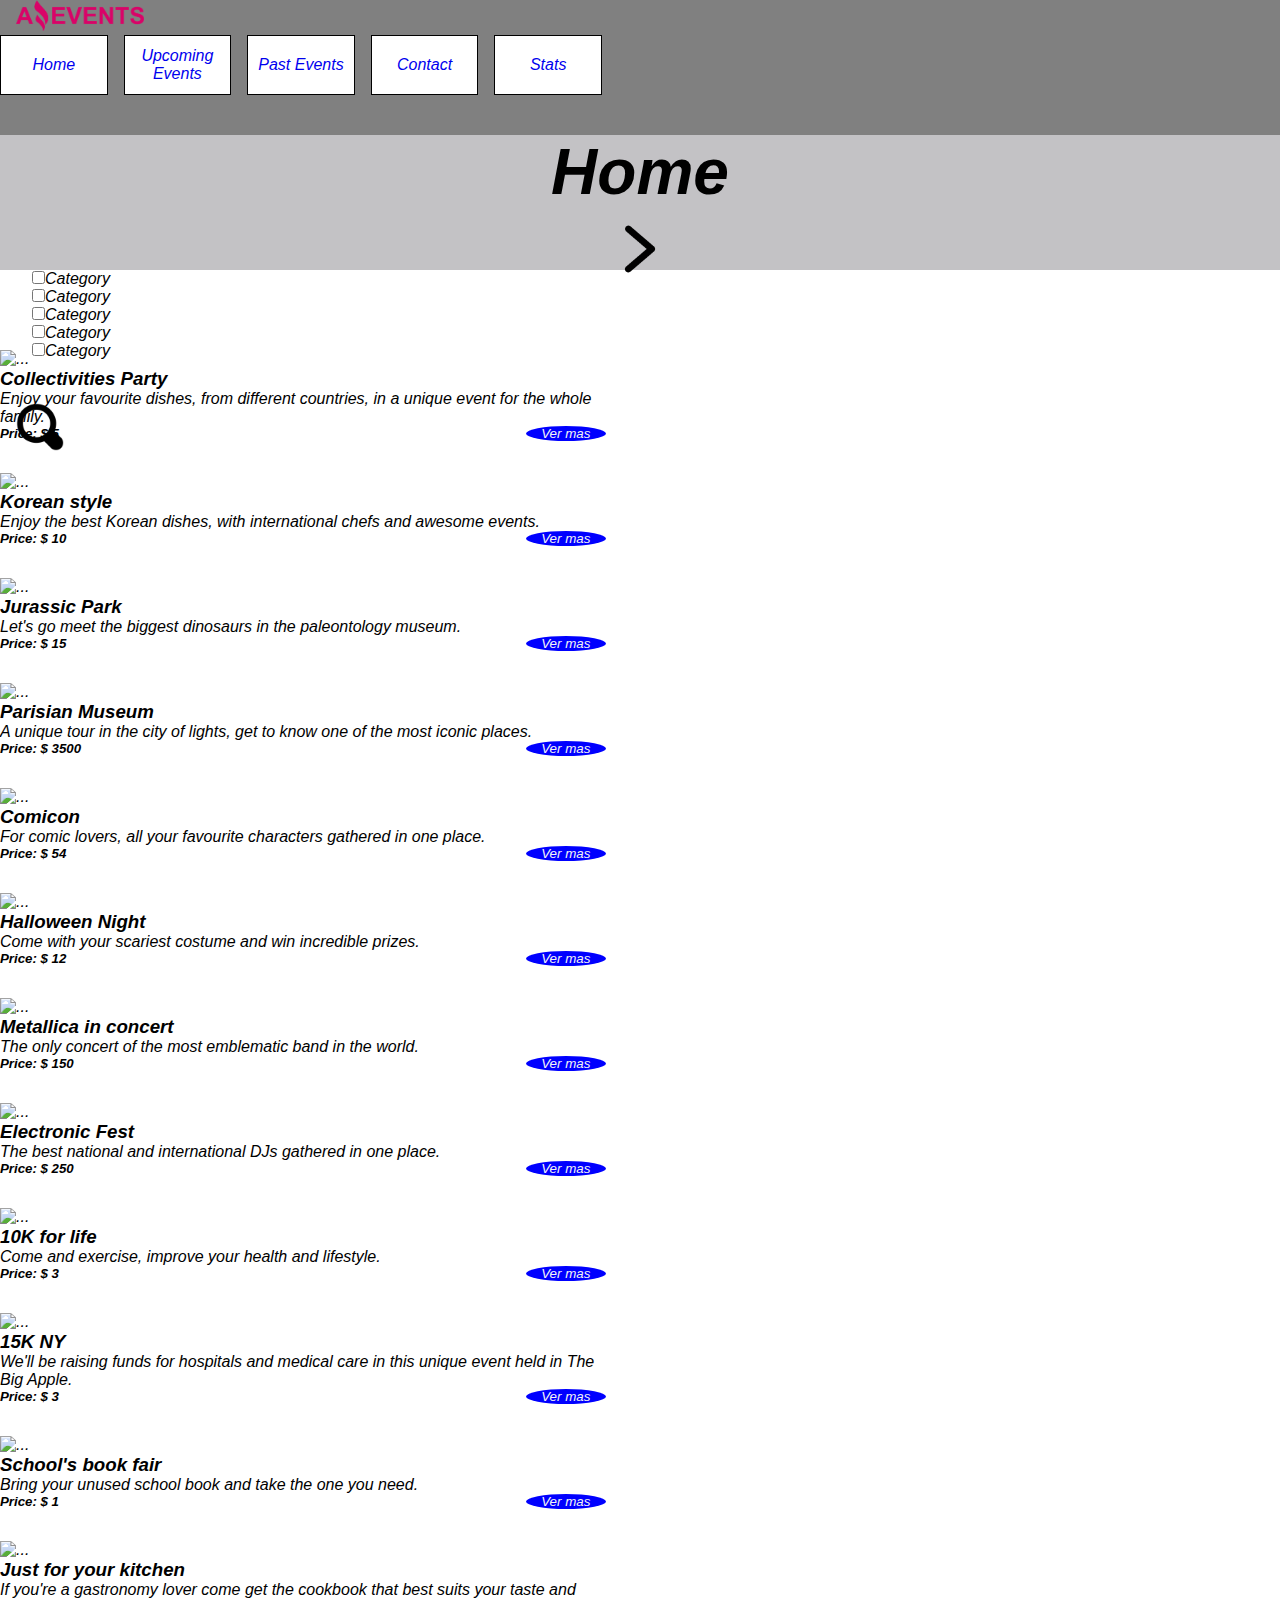
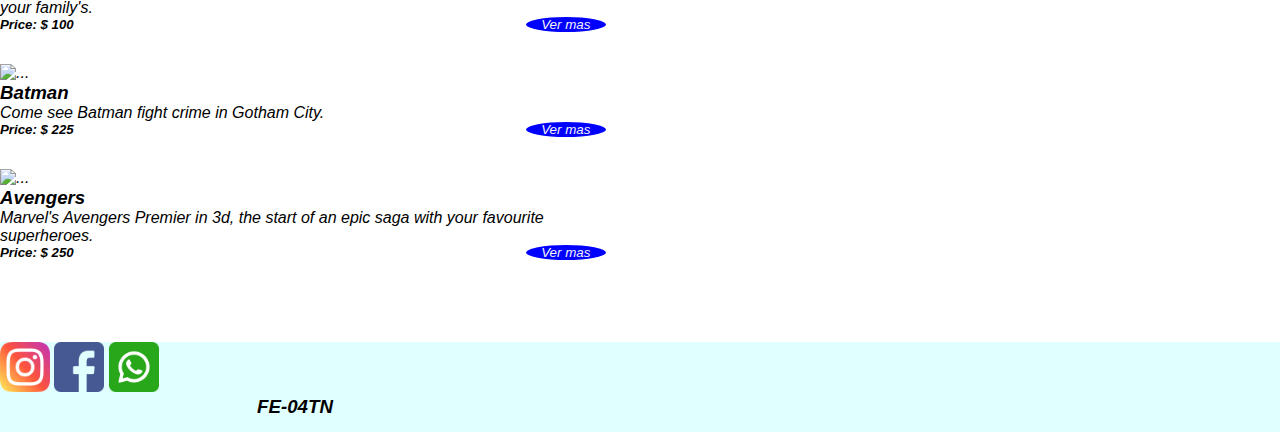
==== index.html @ 2bdbbffc "Ahora uso el data.js mediante export/import" ====
<!doctype html>
<html lang="es">
  <head>
    <meta charset="utf-8">
    <meta name="viewport" content="width=device-width, initial-scale=1">
    <title>Home</title>
    <link href="https://cdn.jsdelivr.net/npm/bootstrap@5.2.3/dist/css/bootstrap.min.css" rel="stylesheet" integrity="sha384-rbsA2VBKQhggwzxH7pPCaAqO46MgnOM80zW1RWuH61DGLwZJEdK2Kadq2F9CUG65" crossorigin="anonymous">
    <link rel="stylesheet" href="styles.css">
    <link rel="icon" href="./assets/LogoAmazingEvents.png">
  </head>
  <body>
    

    <header>

        <div id="header_container" class="container-fluid d-flex justify-content-between">


            <div id="header_left" class="d-flex justify-content-start align-items-center">
                <img id="logo_amazing_events" src="./assets/LogoAmazingEvents.png" alt="logo">
            </div>

            <div id="header_right" class="d-flex justify-content-end align-items-center">
                <ul id="header_ul_links" class="flex-row">
                    <li><a href="./index.html">Home</a>
                        </li>
                    <li><a href="./upcoming_events.html">Upcoming Events</a>
                    </li>
                    <li><a href="./past_events.html">Past Events</a>
                    </li>
                    <li><a href="./contact.html">Contact</a>
                    </li>
                    <li><a href="./stats.html">Stats</a></li>
                </ul>
            </div>



        </div>


        <div id="name_and_arrows" class="container-fluid d-flex justify-content-between align-items-center">
            
                <a class="disabled">

                    <img id="flecha_anterior_home" class="flecha_link" src="./assets/anterior.png" alt="anterior">
                </a>
                <h2>Home</h2>

                <a href="./upcoming_events.html">

                    <img class="flecha_link" src="./assets/proximo.png" alt="siguiente">
                </a>
                
          
        </div>



    </header>

    <main>
        <nav id="navbar" class="navbar navbar-expand-lg bg-light align-items-center">
            <div id="nav_container" class="container-fluid align-items-center">
             
              <div id="ul_navbar_div" class="collapse navbar-collapse align-items-center" id="navbarText">
                <ul id="ul_navbar" class="navbar-nav me-auto mb-2 mb-lg-0 ">
                    <li class="nav-item"><label><input type="checkbox"><span>Category</span></label></li>
                    <li class="nav-item"><label><input type="checkbox"><span>Category</span></label></li>
                    <li class="nav-item"><label><input type="checkbox"><span>Category</span></label></li>
                    <li class="nav-item"><label><input type="checkbox"><span>Category</span></label></li>
                    <li class="nav-item"><label><input type="checkbox"><span>Category</span></label></li>
                 
                </ul>
                
               <div id="search_and_glass"></div>
                    <form action="post">
                        <input id="navbar_input" type="search" class="form-control">
                        <label class="form-label" for="navbar_input"></label>
                    </form>
                
                
                    <img id="navbar_lupa" src="./assets/lupa.png" alt="buscar">

               
                  
                  </div>
                  
                 
                
                
              </div>
    
              
          </nav>
    
    
          <div id="cards_container" class="container-fluid">
                <div id="cards-row" class="row row-cols-1 row-cols-md-4 g-2">


                  <!-- COMENTO LAS CARDS QUE YA TENIA PARA QUE NO ESTORBEN -->
                    <!-- <div class="col">
                      <div class="card h-100">
                        <img src="./assets/Food_Fair.jpg" class="card-img-top" alt="...">
                        <div class="card-body text-center">
                          <h5 class="card-title">Titulo</h5>
                          <p class="card-text">Texto descriptivo</p>
                          <div class="card_bottom">
                            <h5>Price: $0000</h5>

                            <button onclick="window.location.href='./details.html';" class="card_bottom_button">
                                Ver mas
                            </button>
                            
                          </div>
                        </div>
                      </div>
                     -->



            
              </div> 

        </div> 

    
    </main>

  



    <footer>
        <div id="footer_container" class="container-fluid d-flex justify-content-start">

            <div id="footer_left" class="d-flex align-items-center">
                <img class="logo_redes" src="./assets/instagram.png" alt="instagram">
                <img class="logo_redes" src="./assets/facebook.png" alt="facebook">
                <img class="logo_redes" src="./assets/whatsapp.png" alt="whatsapp">
                
            </div>

            <div id="footer_right" class="d-flex align-items-center"> 
                <h3>FE-04TN </h3>
            </div>
            
        </div>
    </footer>





    <script type="module" src="./js/main.js"></script>
    <script type="module" src="./js/data.js"></script>
    <script src="https://cdn.jsdelivr.net/npm/bootstrap@5.2.3/dist/js/bootstrap.bundle.min.js" integrity="sha384-kenU1KFdBIe4zVF0s0G1M5b4hcpxyD9F7jL+jjXkk+Q2h455rYXK/7HAuoJl+0I4" crossorigin="anonymous"></script>
  </body>
</html>
---- styles.css ----
*{
	margin: 0;
	padding: 0;
	list-style: none;
	text-decoration: none;
	border: none;
	outline: none;
    font-family: Arial, Helvetica, sans-serif;
    font-style: italic;
}




/* Desktop */
@media only screen and (min-width:769px){

    /* HEADER  */

#header_container{
    background-color: rgb(128, 128, 128);
    height: 15vh;
    
}

#logo_amazing_events{
    width: 10vw;
    margin-left: 1em;
}

.flex-row{
    display: flex;
    flex-direction: row;
    gap: 1em;
}

#header_ul_links{
    right: 4em !important;
    list-style-type: none;
}

#header_ul_links li{
    display: flex;;
    font-size: 1em;
    background-color: white;
    padding: 0.3em;
    border: 1px solid black;
    align-items: center;
    justify-content: center;
    text-align: center;
    width: 6em;
    height: 3em;
    
}

#header_ul_links a{
    text-decoration: none;
}

#name_and_arrows{
    height: 15vh;
    text-align: center;

   
    
    justify-content: space-between;

    background-color: rgb(195, 194, 197) !important;
    

   
}

#name_and_arrows > h2 {
    font-size: 4em !important;
    font-weight: bold;

}

.flecha_link{
   
   width: 5em;
   height: 5em;
}

#flecha_siguiente_stats{
    display: none;
}

#flecha_anterior_home{
    display: none;
}



/* MAIN */

#stats_table{
    width: 80vw;
}

#stats_table th{
    background-color: rgb(169, 163, 163);
    font-size: 1em;
}

#stats_table td{
    height: 2em;
}

#details_main_div{
    display: flex;
    justify-content: center;
    margin: 5em 0 5em 0;
    background-color: beige;
    width: 70vw;
    margin-left: 15vw;
    border: 1px solid black;

}

#details_div{
    
    width: 80vw;
    height: 60vh;
    justify-content: center;
    
    
}

#details_img{
    width: 20em;
    height: 20em;
    margin-left: 5em;
    border: 1px solid black;
}

#details_info{
    width: 20em;
    height: 20em;
    flex-direction: column;
    margin-right: 5em;
    border: 1px solid black;
}


#nav_container{
    height: 3em;
    align-items: center;
  
}


#search_and_glass{
    display: flex;
    justify-content: space-between;
    align-items: center;
}


#ul_navbar li{
    padding: 0 2em 0 2em; /*: top right bottom left*/
}



#navbar_input{
    width: 40em;
    margin-top: 2em;
}

#cards_container{

   
    padding-top: 2em;
    width: 100%;
    display: flex;
    flex-direction: row;
    flex-wrap: wrap;
    margin-bottom: 20px;

    
   
    
}


.col{
    margin-bottom: 2em;
    
}

.card{
    width: 90%;
    
    
}

#cards_container img{
    height: 35vh;
    width: 100%;
    object-fit: cover;
}

.card_bottom{
    display: flex;
    justify-content: space-between;
}

.card_bottom_button{
    width: 6em;
    border-radius: 50%;
    background-color: blue;
    color: whitesmoke;
    
    
}

#navbar_lupa{
    width: 3em;
    padding: 0 0 0 1em;
}



section{
    margin: 0 !important;
    padding: 0 !important;
    border: 0 !important;
}


#contact_form_div{ 
    
    
    text-align: center;
    font-size: 2em;
    margin-top: 3em;
    
    justify-content: center;
    margin-bottom: 2em;
    
}

#form_column{
    display: flex;
    flex-direction: column;
    align-items: center;
}

#contact_form_name{
    width: 50%;
}

#contact_form_mail{
    width: 50%;
}

#contact_form_message{
    flex-direction: column;
}



#contact_form_message textarea {
    
    height: 15vh;
    width: 50%;
   
}

#contact_form_message_button{
    margin-top: 0.5em;
}






/* FOOTER */

#footer_container{
    background-color: lightcyan;
    height: 10vh;
    margin-top: 50px;
    

}

#footer_left{
    width: 50%;
    margin: 0;
    padding: 0;
    gap: 1.5em;
}

#footer_right{
    width: 50%;
    justify-content: end;
}

#footer_right h3{
    color: black;
    font-weight: bold;
    text-align: center;
    margin-right: 50px;
}

.logo_redes{
    width: 50px;
    height: 50px;
   
}

}






/* Mobile */
@media only screen and (max-width:769px){

    /* MOBILE-HEADER */

    #header_container{
        flex-direction: column;
        align-items: center;
        justify-content: center;
       
        background-color: grey
    }
    
    #logo_amazing_events{
        width: 20em;
        
    }
    
    #header_ul_links{
        text-align: center;
        justify-content: center;
        margin: 0 !important;
        padding: 0 !important;
        padding-bottom: 1em !important;
    }
    
    #header_ul_links a{
        font-size: 1.5em !important;
        text-align: center;
        color:white !important;
        text-decoration: none;
    }

    #name_and_arrows{
        background-color: rgb(195, 194, 197) !important;
    }
    
    #name_and_arrows img{
        width: 5em;
    }

   
    
   
  
    
   
    
    
   







    /* MOBILE-MAIN */


    /* details */

    #details_main_div{
        display: flex;
        flex-direction: column;
    }

    #details_div{
        display: flex;
        flex-direction: column;
        margin-top: 1emg;
    }

    #details_info{

          display: flex;
        flex-direction: column;
        margin-top: 1em;

    }

    /* stats */

    #stats_table th{
    background-color: rgb(169, 163, 163);
    font-size: 1em;
}

#stats_table td{
    height: 3em;
    font-size: 0.8em;
}


    /* navbar */
    #navbar{
    
        background-color: whitesmoke !important;
       
      
        z-index: 1;
        margin-top: 1em;
        
    }

    #ul_navbar_div{
        display: flex;
       flex-direction: column;
        
        align-items: center !important;;
    }

   

    #ul_navbar{
        
        display: flex;
        flex-direction: column !important;;
        color: red;
        font-size: 1.5em;
       
        gap: 0.8em;
        align-items: center !important;
    }

   


     
    #navbar_lupa{
        width: 1.5em;
        height: 1.5em;
        margin: 0 0 1.3em 1em;
    }

    #navbar_input{
        width: 17em;
    }

    #search_and_glass{
        display: flex;
        flex-direction: row;
        margin-top: 1em;
        justify-content: center;
        align-items: center;
    }

    /* cards */
    #cards_container{
    margin-top: 10em;
}

.card{
    margin-top: 2em;
}

.card_bottom_button{
    width: 6em;
    border-radius: 50%;
    background-color: blue;
    color: whitesmoke;
    
}

/* contact */

#contact_form_div{
    margin-top: 2em;
}

#contact_form_message{
    
    display: flex;
    flex-direction: column;
   
}
#contact_form_message_button{
    margin-top: 0.5em;
}

    



 /* MOBILE FOOTER */
    
 .logo_redes{
    width: 2em;
}

#footer_left{
    width: 50%;
    justify-content: flex-start;
    align-items: center;
    gap: 1em;
}

#footer_right{
    width: 50%;
    justify-content: flex-end;
    text-align: center;
    align-items: center;
    
}

#footer_right h3{
    font-size: 2em;
    margin-top: 0.2em;
}

#footer_container{
    background-color: lightblue;;
    justify-content: space-between;
    flex-direction: row;
    margin-top:2em;
    
}


}
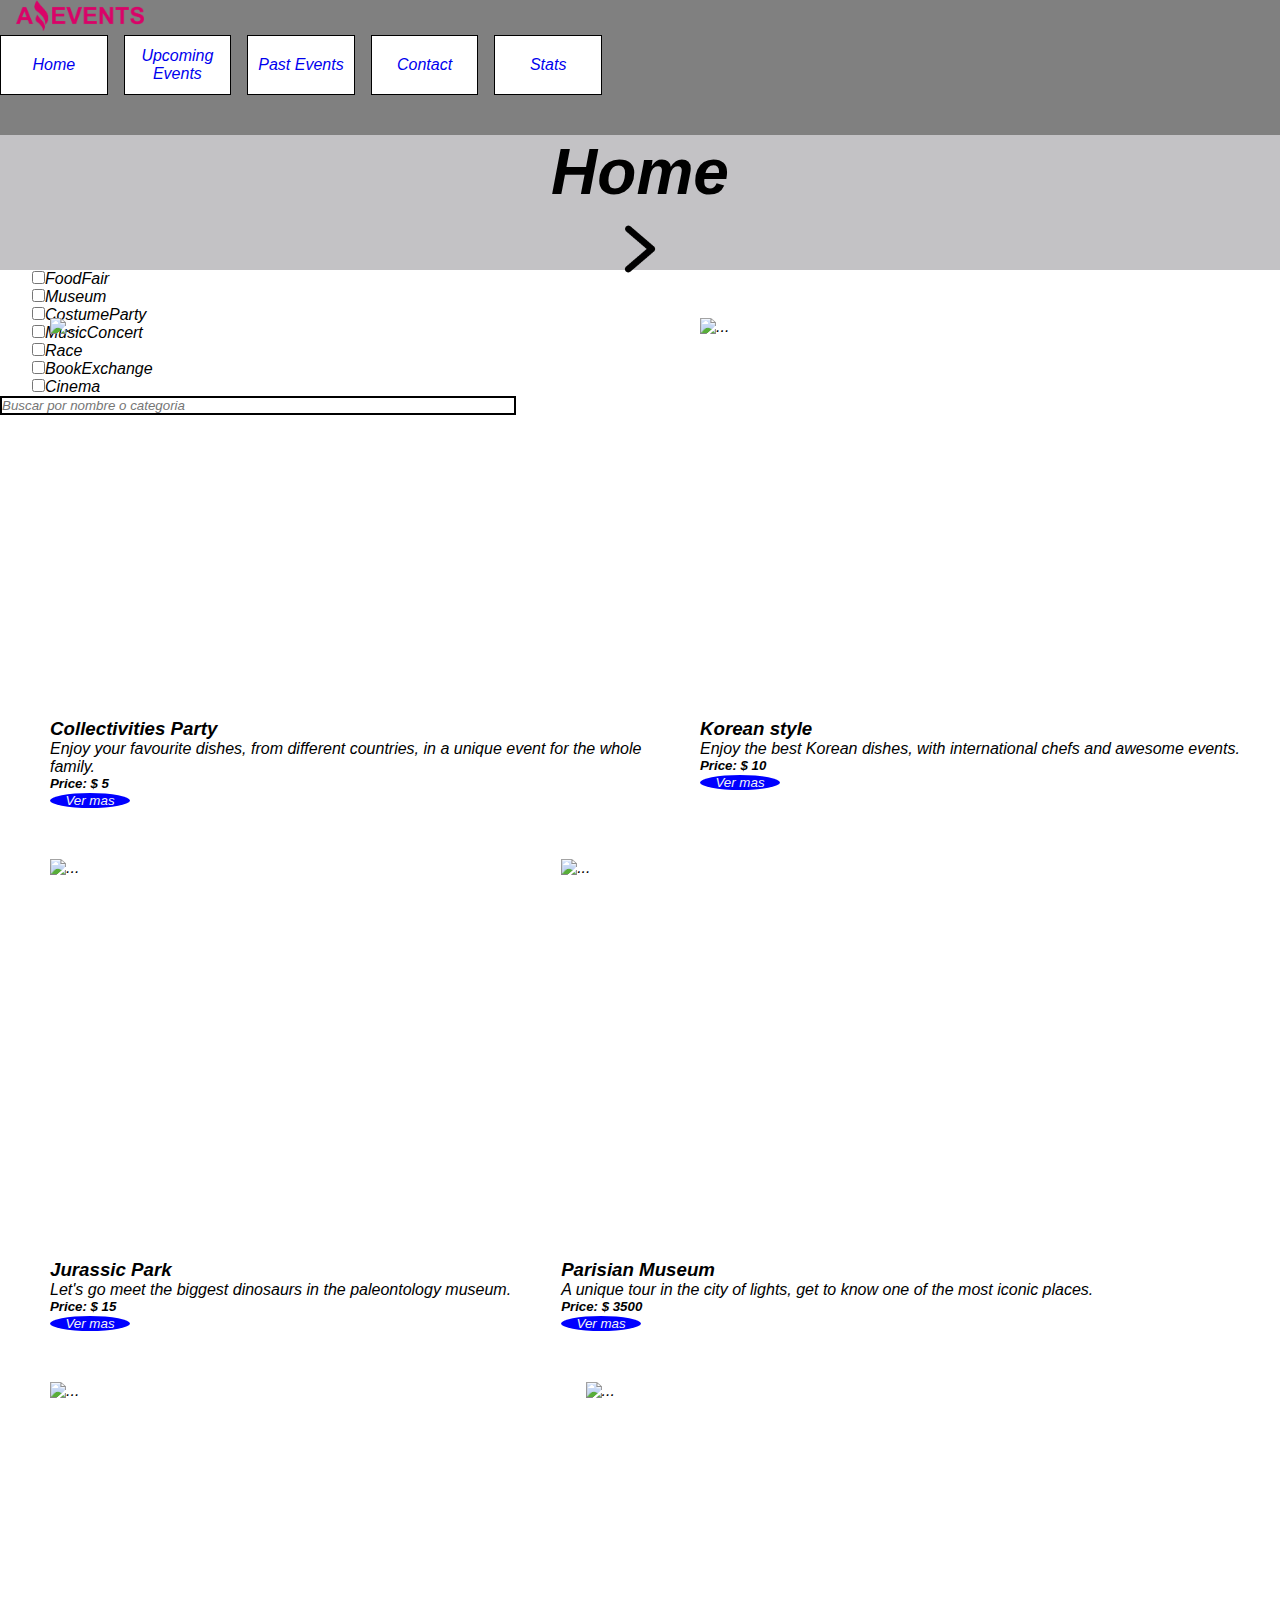
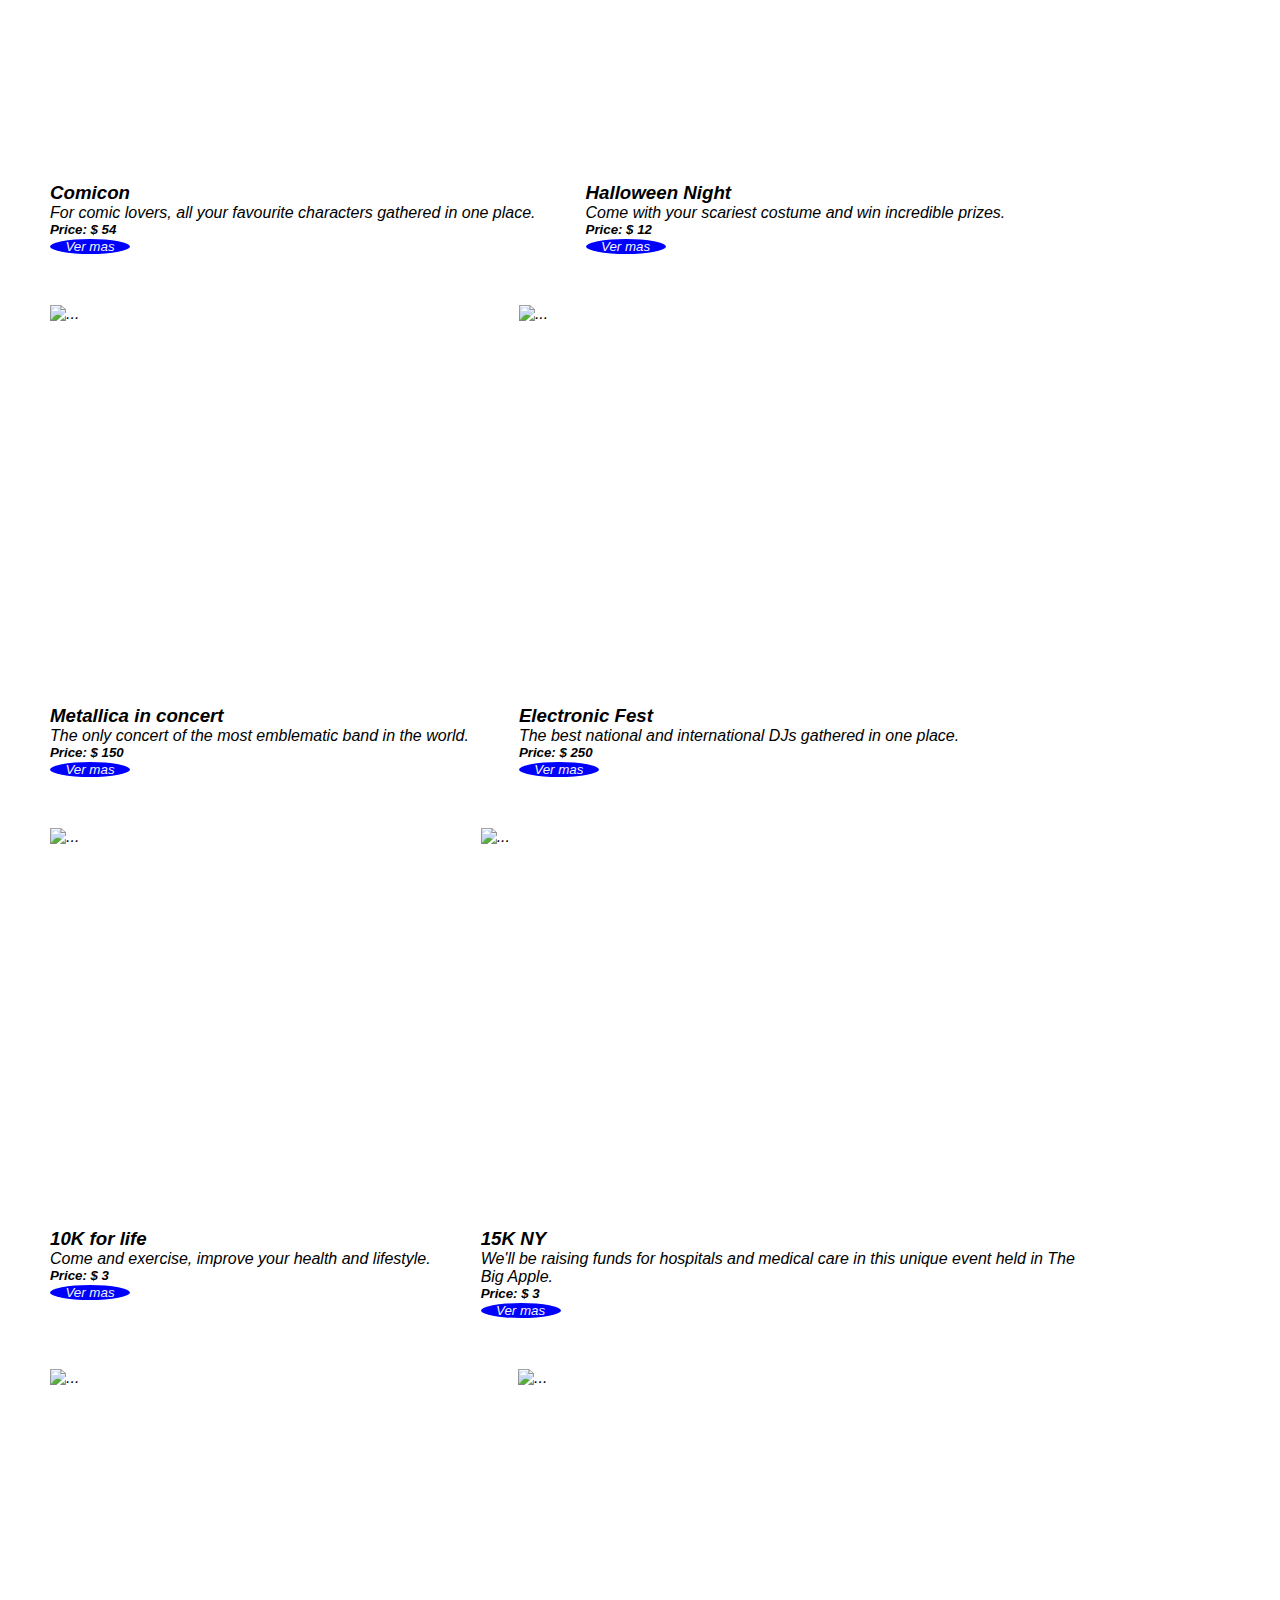
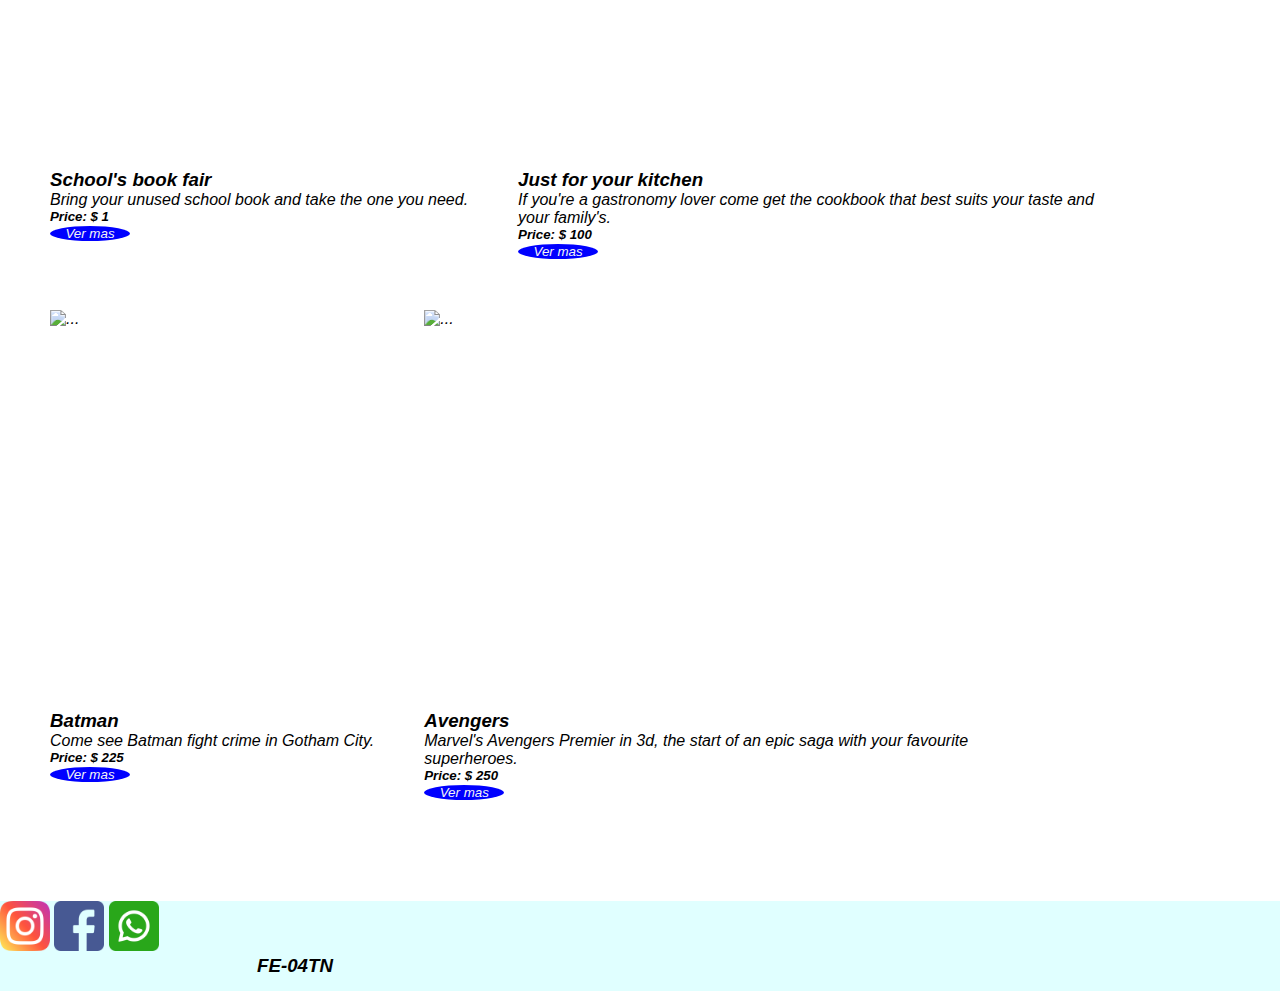
==== commit 1b8a66eb: "Cards dinamicas, checkboxes y barra de busqueda funcionales" ====
--- a/index.html
+++ b/index.html
@@ -63,29 +63,18 @@
         <nav id="navbar" class="navbar navbar-expand-lg bg-light align-items-center">
             <div id="nav_container" class="container-fluid align-items-center">
              
-              <div id="ul_navbar_div" class="collapse navbar-collapse align-items-center" id="navbarText">
+              <div id="ul_navbar_div" class="collapse navbar-collapse align-items-center" >
                 <ul id="ul_navbar" class="navbar-nav me-auto mb-2 mb-lg-0 ">
-                    <li class="nav-item"><label><input type="checkbox"><span>Category</span></label></li>
-                    <li class="nav-item"><label><input type="checkbox"><span>Category</span></label></li>
-                    <li class="nav-item"><label><input type="checkbox"><span>Category</span></label></li>
-                    <li class="nav-item"><label><input type="checkbox"><span>Category</span></label></li>
-                    <li class="nav-item"><label><input type="checkbox"><span>Category</span></label></li>
+
+                    
+                   
                  
                 </ul>
                 
-               <div id="search_and_glass"></div>
-                    <form action="post">
-                        <input id="navbar_input" type="search" class="form-control">
-                        <label class="form-label" for="navbar_input"></label>
-                    </form>
-                
-                
-                    <img id="navbar_lupa" src="./assets/lupa.png" alt="buscar">
-
-               
-                  
+                <div class="search-bar">
+                    <input type="text" id="search-input" placeholder="Buscar por nombre o categoria">
+                    
                   </div>
-                  
                  
                 
                 
@@ -95,35 +84,20 @@
           </nav>
     
     
-          <div id="cards_container" class="container-fluid">
-                <div id="cards-row" class="row row-cols-1 row-cols-md-4 g-2">
+          
+                <div id="cards-row">
+
+                    
+                    <div id="message-container"></div>
 
 
-                  <!-- COMENTO LAS CARDS QUE YA TENIA PARA QUE NO ESTORBEN -->
-                    <!-- <div class="col">
-                      <div class="card h-100">
-                        <img src="./assets/Food_Fair.jpg" class="card-img-top" alt="...">
-                        <div class="card-body text-center">
-                          <h5 class="card-title">Titulo</h5>
-                          <p class="card-text">Texto descriptivo</p>
-                          <div class="card_bottom">
-                            <h5>Price: $0000</h5>
-
-                            <button onclick="window.location.href='./details.html';" class="card_bottom_button">
-                                Ver mas
-                            </button>
-                            
-                          </div>
-                        </div>
-                      </div>
-                     -->
-
+                
 
 
             
               </div> 
 
-        </div> 
+       
 
     
     </main>
@@ -153,7 +127,7 @@
 
 
 
-    <script type="module" src="./js/main.js"></script>
+    <script type="module" src="./js/main2.js"></script>
     <script type="module" src="./js/data.js"></script>
     <script src="https://cdn.jsdelivr.net/npm/bootstrap@5.2.3/dist/js/bootstrap.bundle.min.js" integrity="sha384-kenU1KFdBIe4zVF0s0G1M5b4hcpxyD9F7jL+jjXkk+Q2h455rYXK/7HAuoJl+0I4" crossorigin="anonymous"></script>
   </body>
--- a/styles.css
+++ b/styles.css
@@ -12,6 +12,7 @@
 
 
 
+
 /* Desktop */
 @media only screen and (min-width:769px){
 
@@ -150,11 +151,26 @@
   
 }
 
+#search-input{
+    border: 2px solid black;
+    width: 40vw;
+    
+}
+
 
 #search_and_glass{
     display: flex;
     justify-content: space-between;
     align-items: center;
+    flex-direction: row;
+} 
+
+#search_and_glass form{
+    display: flex;
+    justify-content: space-between;
+    align-items: center;
+    flex-direction: row;
+
 }
 
 
@@ -165,42 +181,48 @@
 
 
 #navbar_input{
-    width: 40em;
+    width: 100em;
     margin-top: 2em;
 }
 
-#cards_container{
-
-   
-    padding-top: 2em;
-    width: 100%;
-    display: flex;
-    flex-direction: row;
+
+
+
+#message-container{
+   display: flex;
+   
+    text-align: center !important;
+    font-size: 5em;
+}
+
+#cards-row {
+    display: flex;
     flex-wrap: wrap;
-    margin-bottom: 20px;
-
-    
-   
-    
-}
-
-
-.col{
-    margin-bottom: 2em;
-    
-}
-
-.card{
-    width: 90%;
-    
-    
-}
-
-#cards_container img{
-    height: 35vh;
-    width: 100%;
-    object-fit: cover;
-}
+   
+    
+  }
+
+  .card {
+    max-height: 600px; /* altura máxima para el contenedor de la tarjeta */
+    max-width: 600px;
+    display: flex;
+    flex-direction: column;
+    margin-bottom: 50px;
+    margin-left: 50px;
+    
+   
+  }
+  
+  .card-img-top {
+    height: 400px; /* altura específica para el elemento de la imagen dentro de la tarjeta */
+    object-fit: cover; /* Ajustar la imagen para que llene el contenedor sin distorsión */
+  }
+
+
+    height: 10%;
+    width:10% ;
+   
+
 
 .card_bottom{
     display: flex;
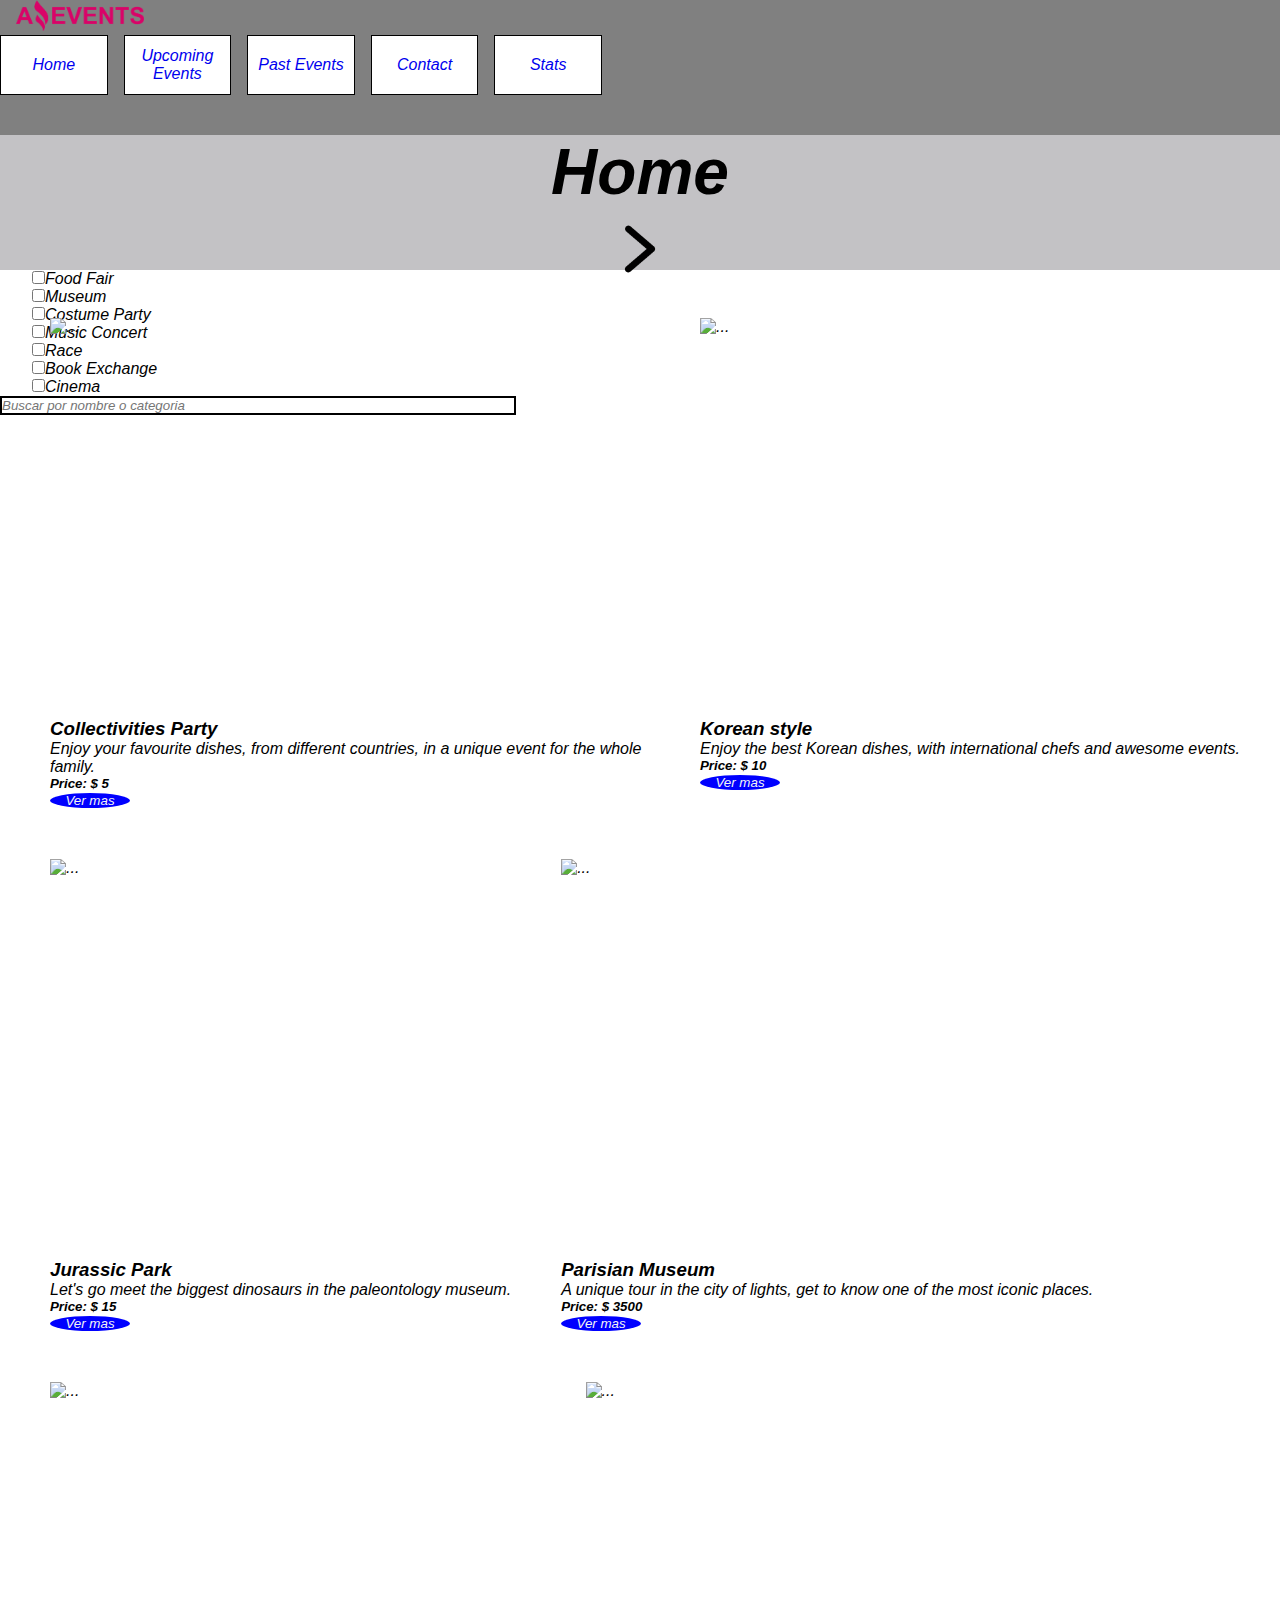
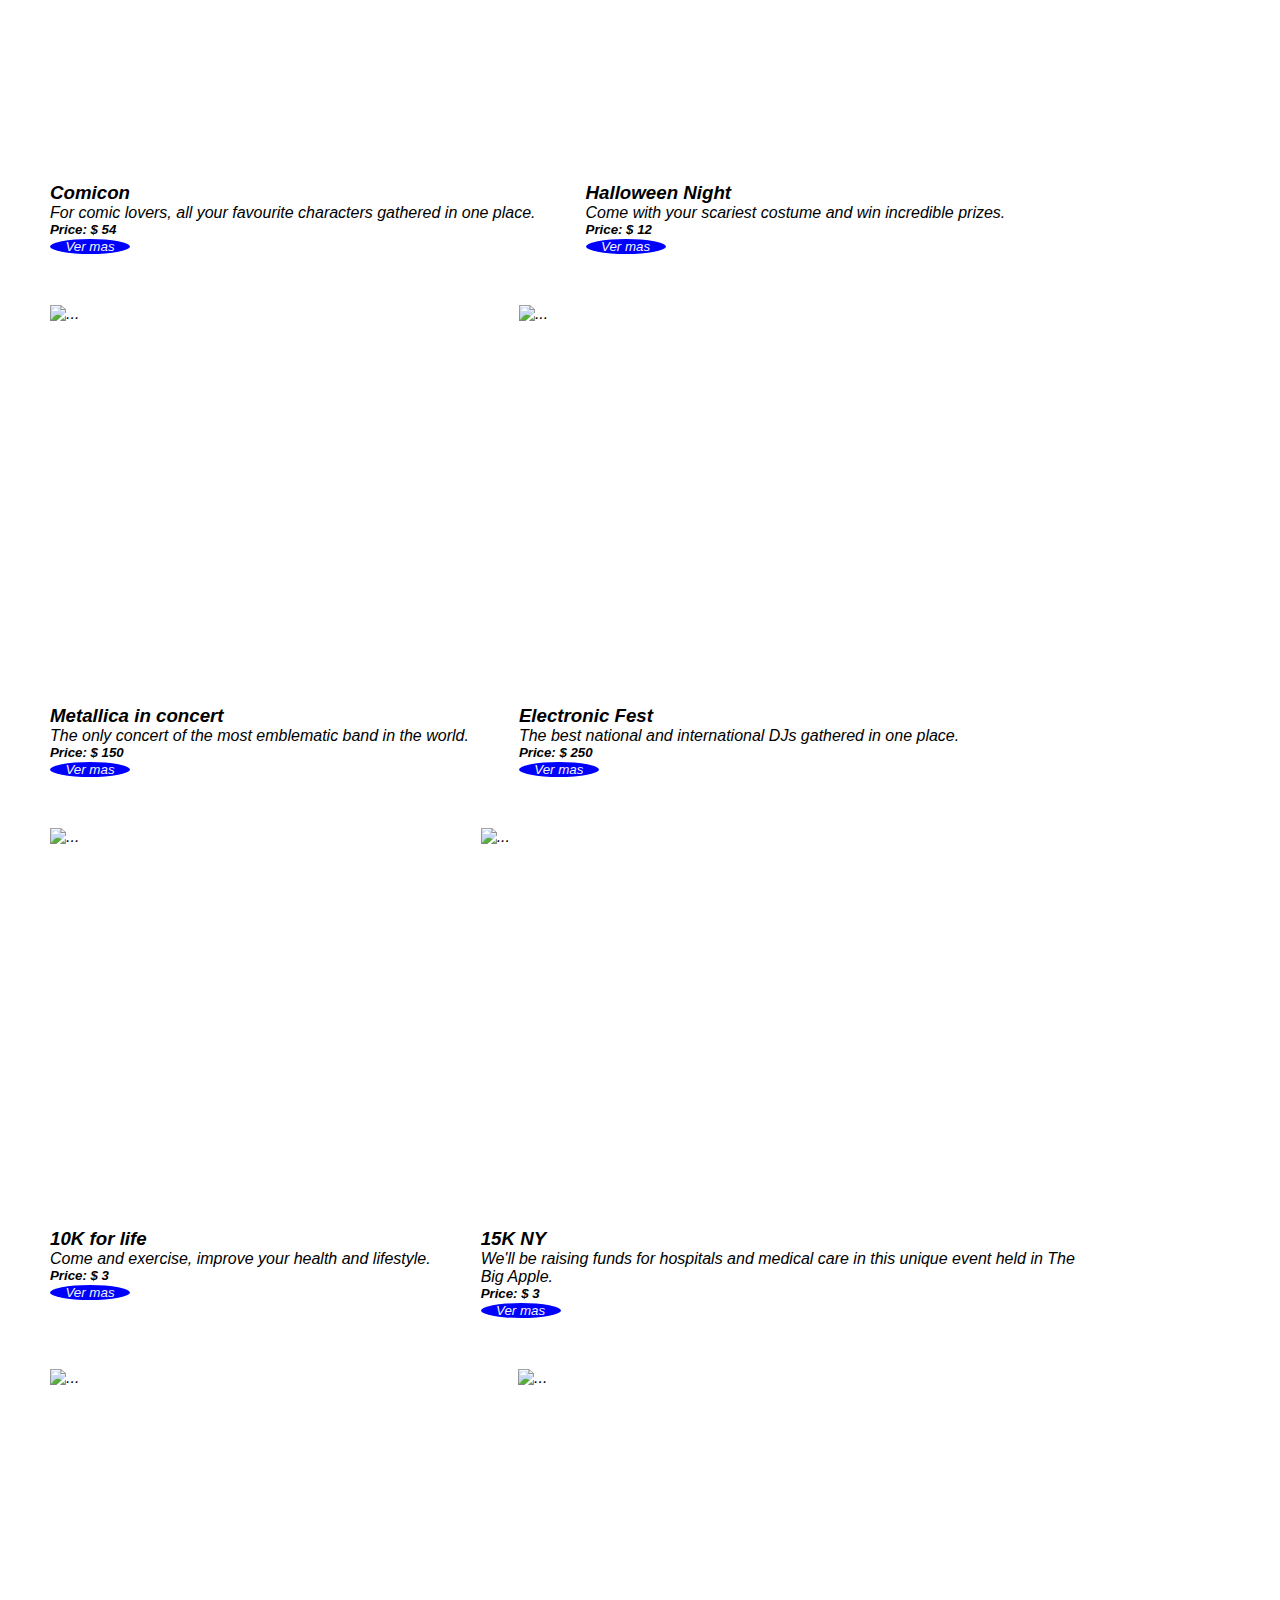
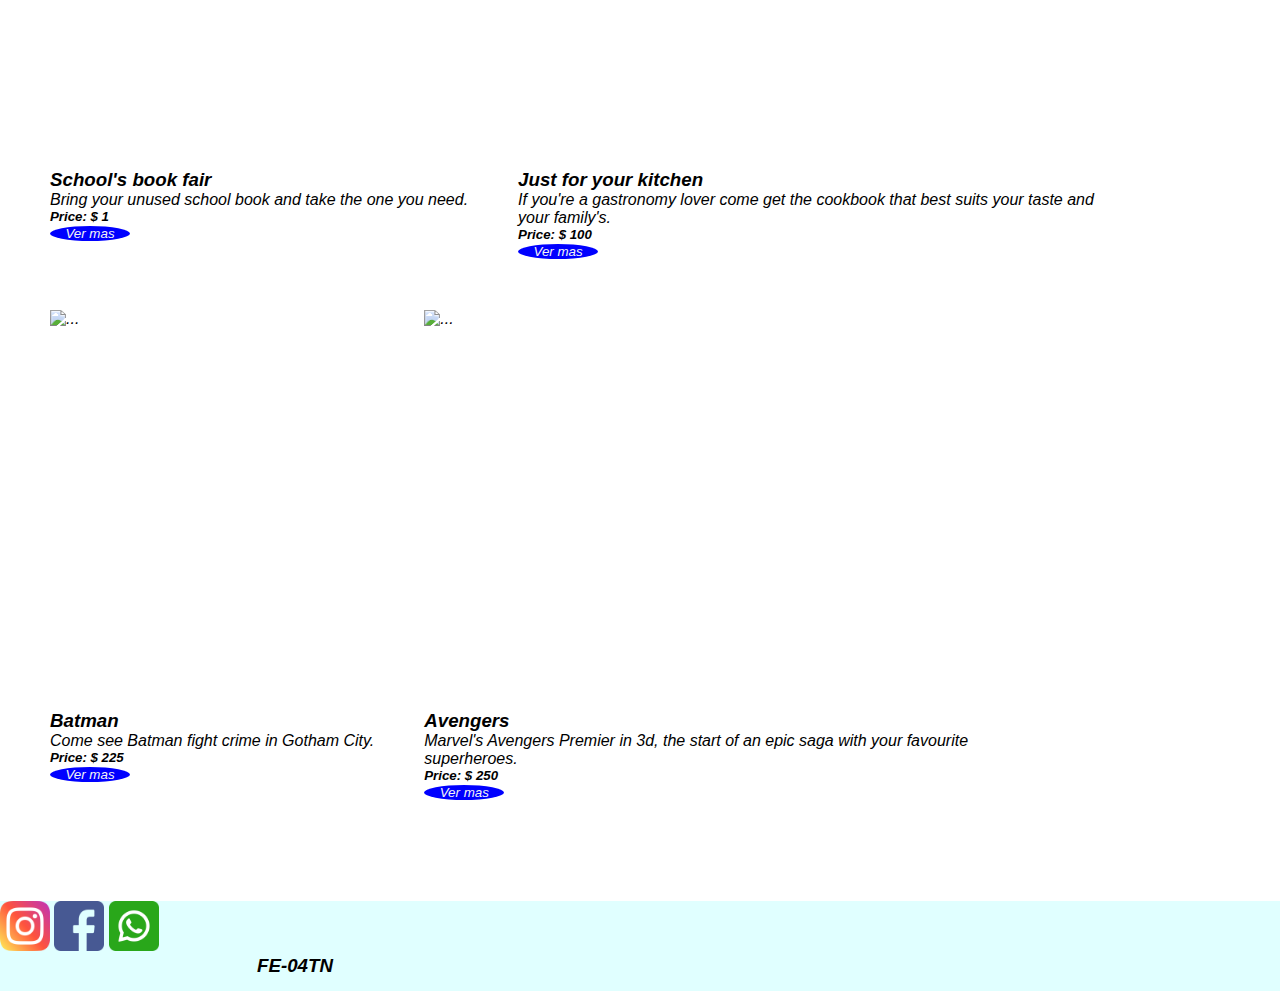
==== commit 75d39822: "details responsive, bug de details solucionado" ====
--- a/index.html
+++ b/index.html
@@ -63,7 +63,7 @@
         <nav id="navbar" class="navbar navbar-expand-lg bg-light align-items-center">
             <div id="nav_container" class="container-fluid align-items-center">
              
-              <div id="ul_navbar_div" class="collapse navbar-collapse align-items-center" >
+              <div id="ul_navbar_div" class="align-items-center" >
                 <ul id="ul_navbar" class="navbar-nav me-auto mb-2 mb-lg-0 ">
 
                     
@@ -127,7 +127,7 @@
 
 
 
-    <script type="module" src="./js/main2.js"></script>
+    <script type="module" src="./js/main.js"></script>
     <script type="module" src="./js/data.js"></script>
     <script src="https://cdn.jsdelivr.net/npm/bootstrap@5.2.3/dist/js/bootstrap.bundle.min.js" integrity="sha384-kenU1KFdBIe4zVF0s0G1M5b4hcpxyD9F7jL+jjXkk+Q2h455rYXK/7HAuoJl+0I4" crossorigin="anonymous"></script>
   </body>
--- a/styles.css
+++ b/styles.css
@@ -404,10 +404,13 @@
 
     /* details */
 
+    
+
     #details_main_div{
         display: flex;
         flex-direction: column;
     }
+
 
     #details_div{
         display: flex;
@@ -415,11 +418,21 @@
         margin-top: 1emg;
     }
 
+    #details_img > img{
+        width: 100%;
+        height: 13em;
+        margin-top: 20px;
+    }
+
+
+    
+
     #details_info{
 
           display: flex;
         flex-direction: column;
         margin-top: 1em;
+        text-align: center;
 
     }
 
@@ -450,11 +463,15 @@
     #ul_navbar_div{
         display: flex;
        flex-direction: column;
+       justify-content: center !important;
         
         align-items: center !important;;
     }
 
-   
+   #nav_container{
+    display: flex !important;
+    justify-content: center !important;
+   }
 
     #ul_navbar{
         
@@ -462,6 +479,7 @@
         flex-direction: column !important;;
         color: red;
         font-size: 1.5em;
+        width: 100%;
        
         gap: 0.8em;
         align-items: center !important;
@@ -481,13 +499,10 @@
         width: 17em;
     }
 
-    #search_and_glass{
-        display: flex;
-        flex-direction: row;
-        margin-top: 1em;
-        justify-content: center;
-        align-items: center;
-    }
+   #search-input{
+    width: 22em;
+    text-align: center;
+   }
 
     /* cards */
     #cards_container{
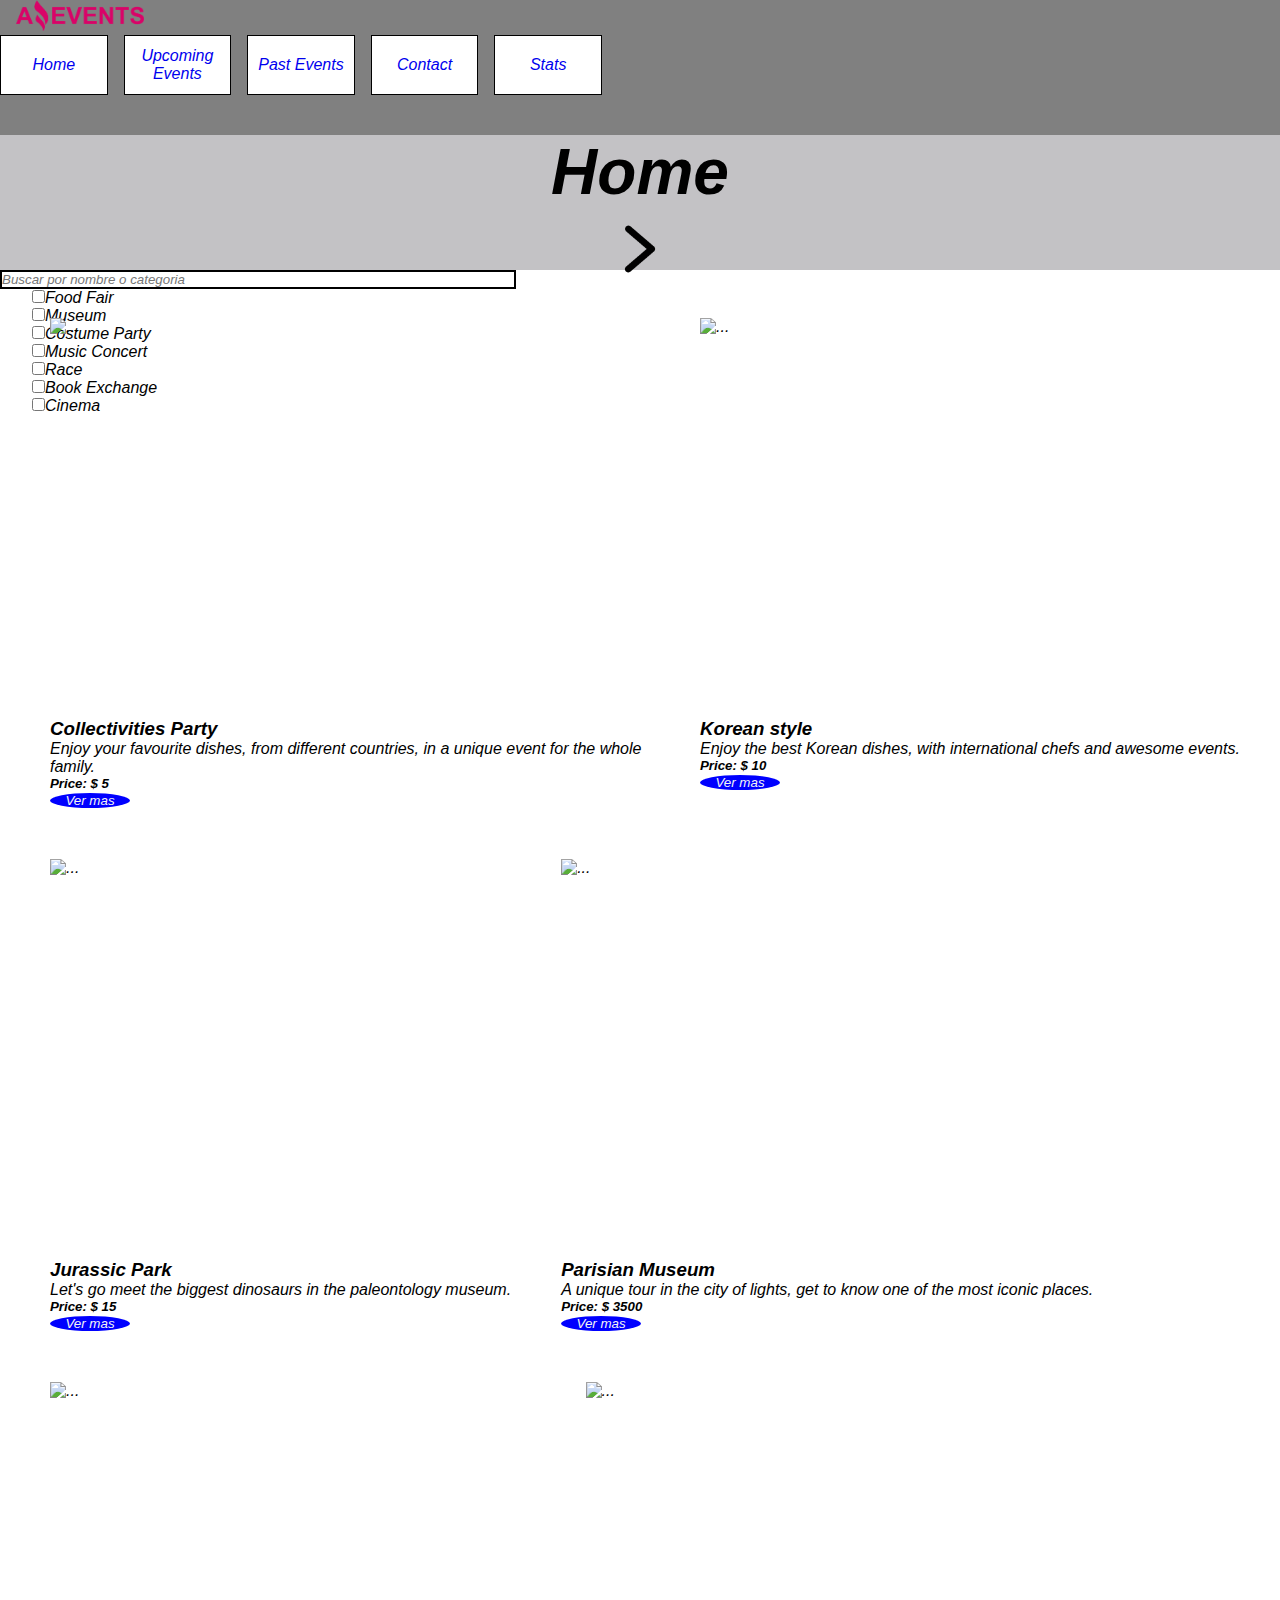
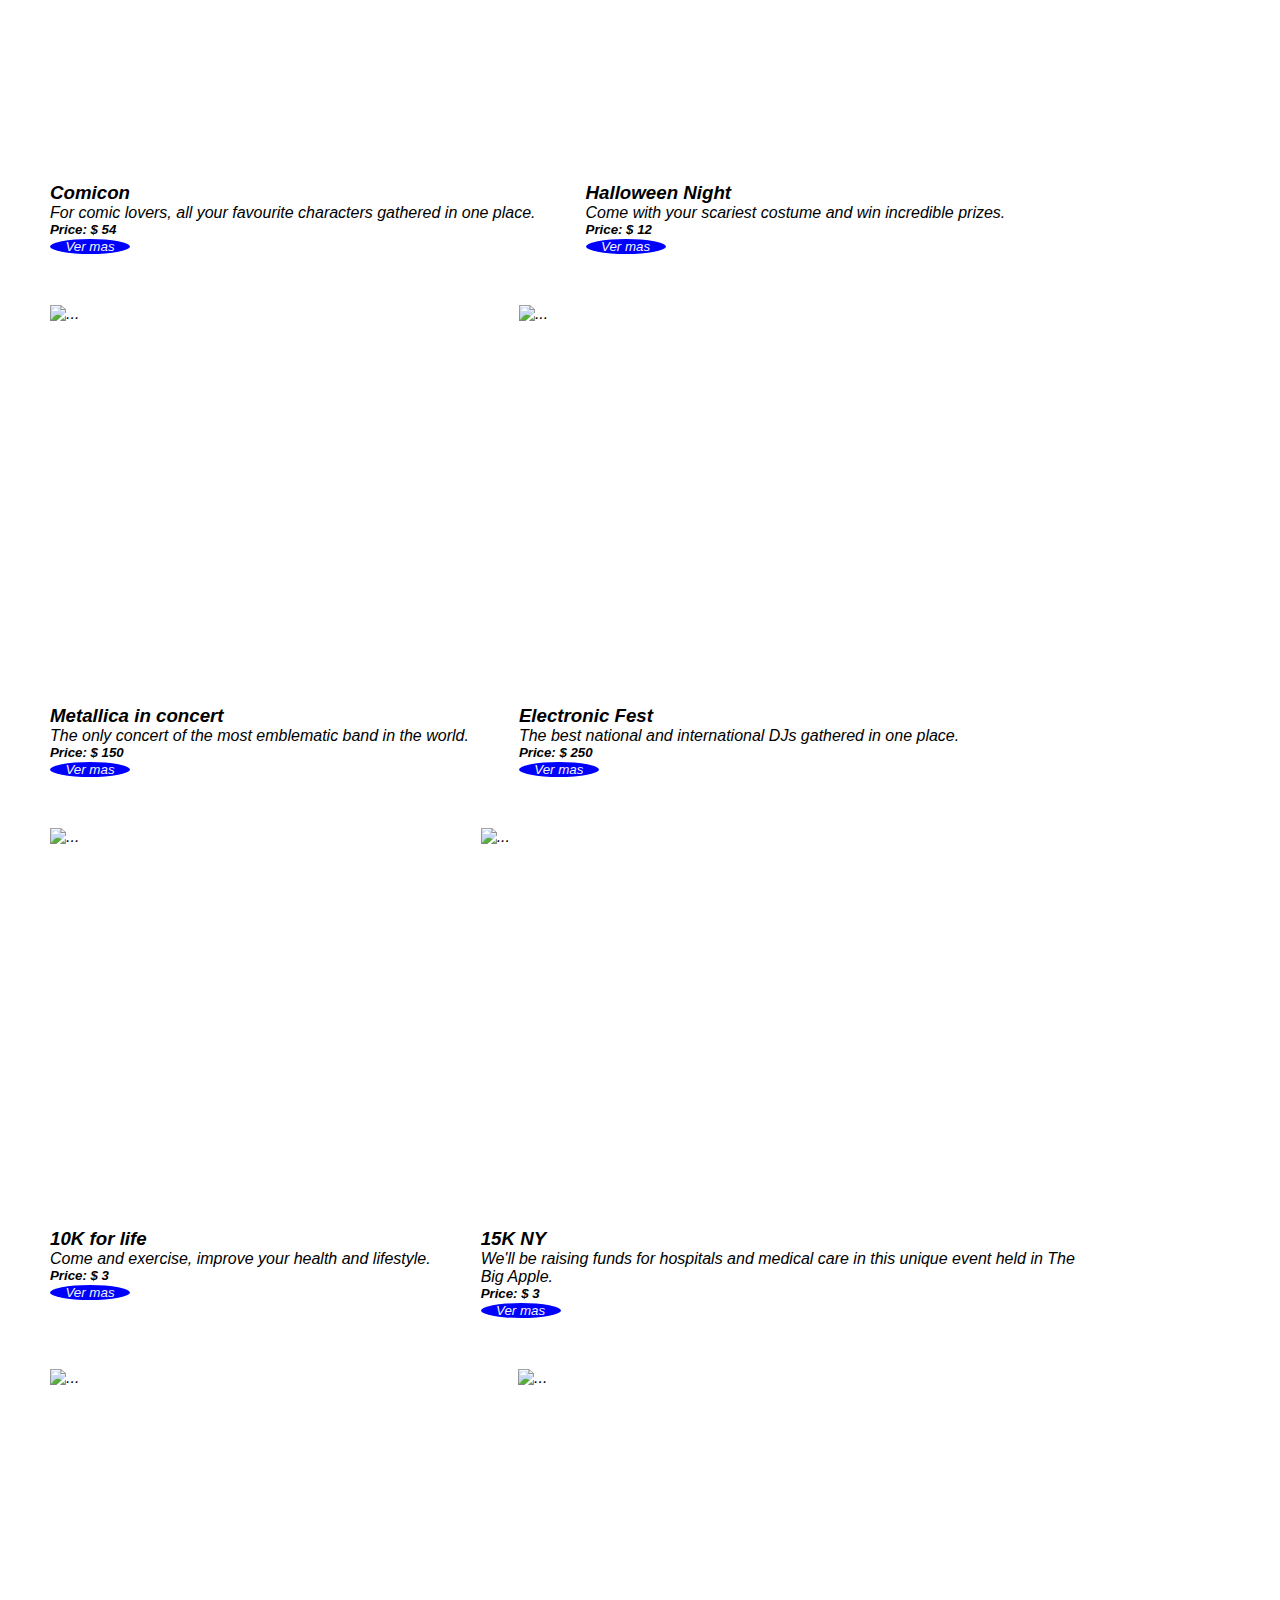
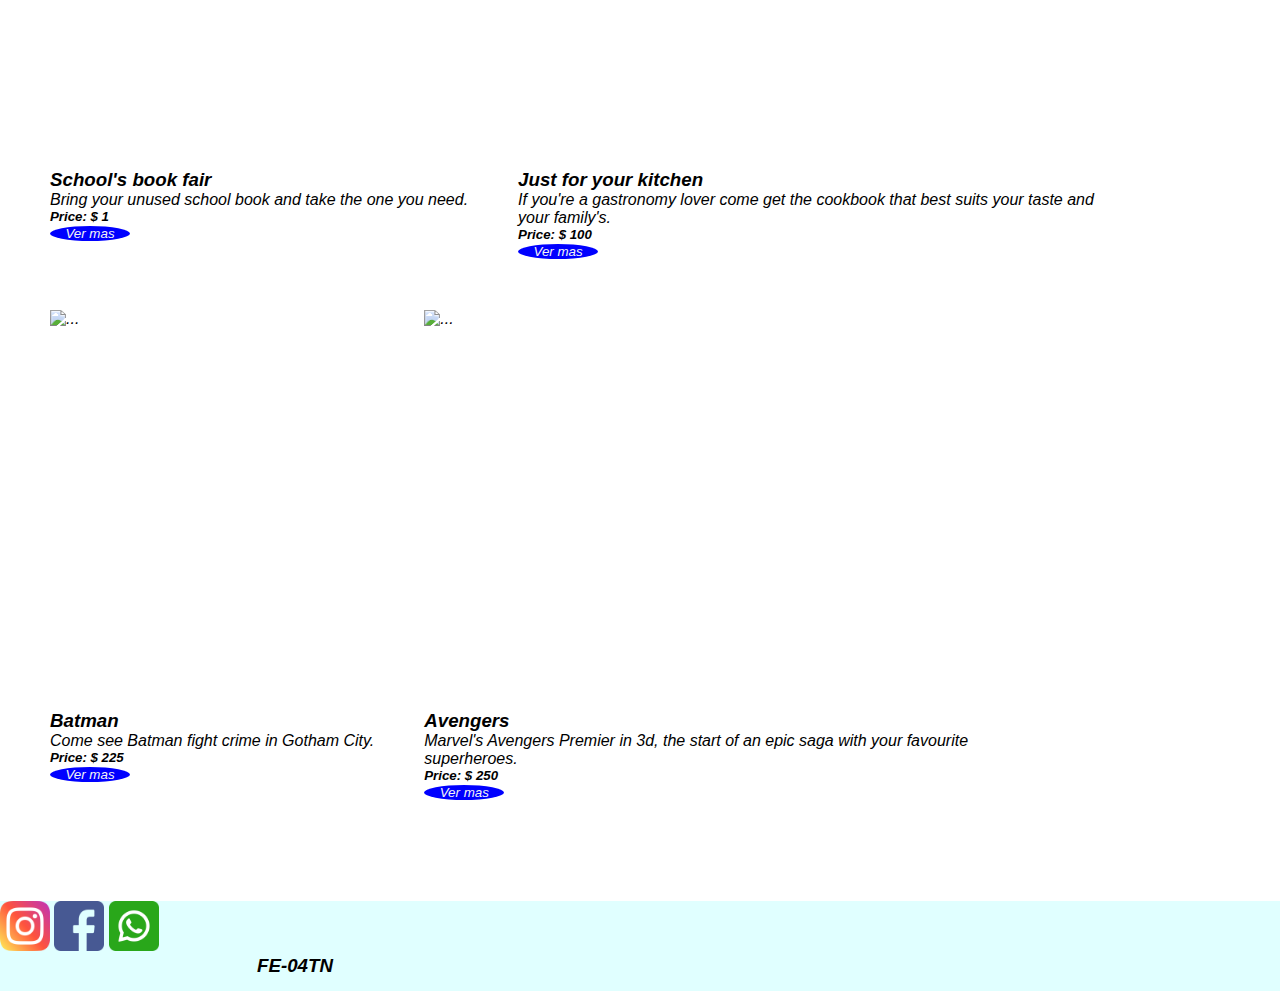
==== commit 5fdd3053: "commit pre-entrega" ====
--- a/index.html
+++ b/index.html
@@ -60,28 +60,21 @@
     </header>
 
     <main>
+
+
         <nav id="navbar" class="navbar navbar-expand-lg bg-light align-items-center">
-            <div id="nav_container" class="container-fluid align-items-center">
-             
-              <div id="ul_navbar_div" class="align-items-center" >
-                <ul id="ul_navbar" class="navbar-nav me-auto mb-2 mb-lg-0 ">
-
-                    
-                   
-                 
+            <div id="nav_container" class="container-fluid align-items-center d-flex justify-content-between" style="flex-direction: row-reverse;">
+              <div class="search-bar" style="order: 1;">
+                <input type="text" id="search-input" placeholder="Buscar por nombre o categoria">
+              </div>
+              <div id="ul_navbar_div" class="align-items-center" style="order: 2;">
+                <ul id="ul_navbar" class="navbar-nav me-auto mb-2 mb-lg-0">
+                  
                 </ul>
-                
-                <div class="search-bar">
-                    <input type="text" id="search-input" placeholder="Buscar por nombre o categoria">
-                    
-                  </div>
-                 
-                
-                
               </div>
-    
-              
+            </div>
           </nav>
+          
     
     
           
--- a/styles.css
+++ b/styles.css
@@ -33,6 +33,16 @@
     display: flex;
     flex-direction: row;
     gap: 1em;
+}
+
+
+
+
+#navbar_container{
+    display: flex;
+    flex-direction: row;
+    background-color: red !important;
+    justify-content: space-between;
 }
 
 #header_ul_links{
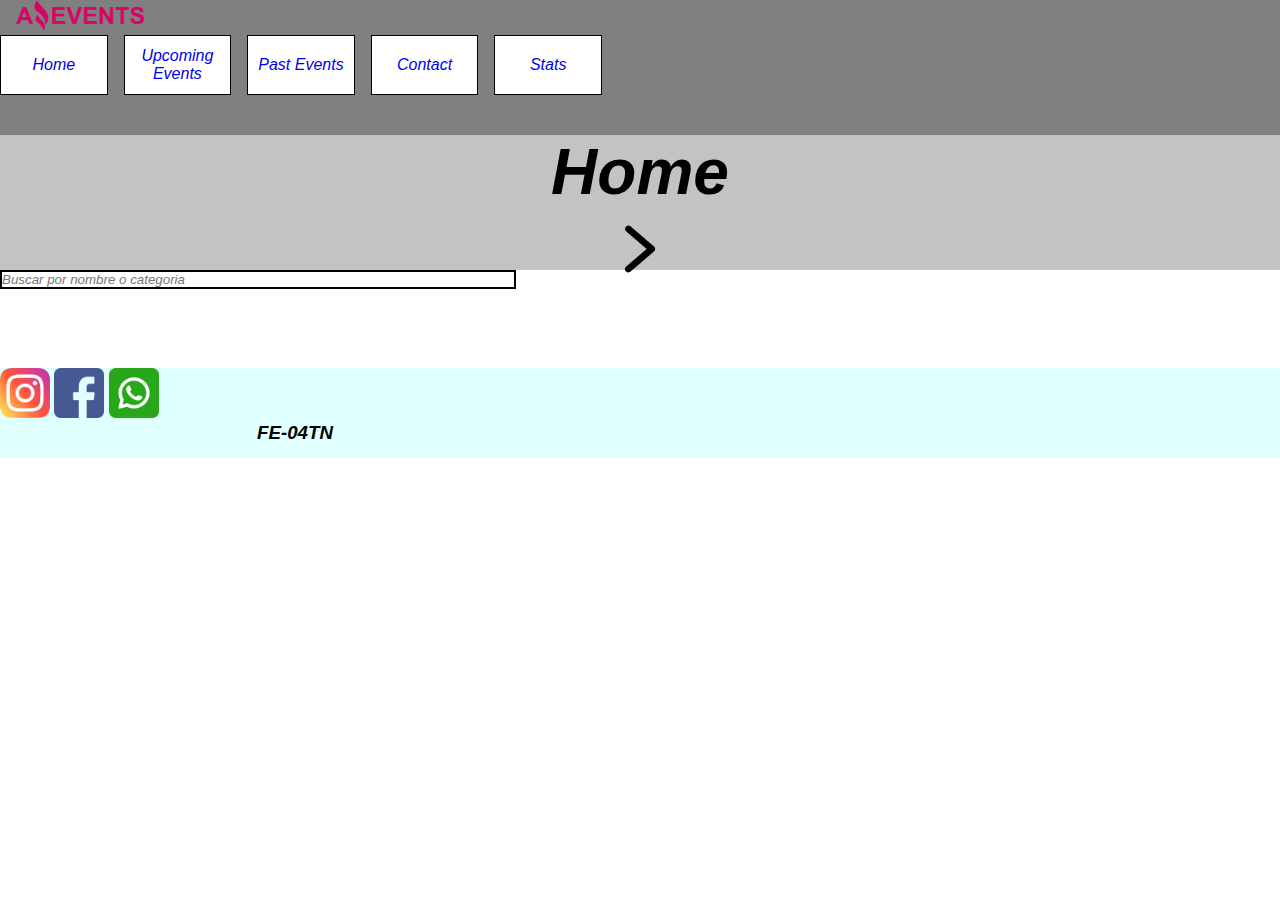
==== commit 220d42f9: "task 4 a medias, falta stats y arreglar responsive del navbar" ====
--- a/index.html
+++ b/index.html
@@ -121,7 +121,7 @@
 
 
     <script type="module" src="./js/main.js"></script>
-    <script type="module" src="./js/data.js"></script>
+   
     <script src="https://cdn.jsdelivr.net/npm/bootstrap@5.2.3/dist/js/bootstrap.bundle.min.js" integrity="sha384-kenU1KFdBIe4zVF0s0G1M5b4hcpxyD9F7jL+jjXkk+Q2h455rYXK/7HAuoJl+0I4" crossorigin="anonymous"></script>
   </body>
 </html>--- a/styles.css
+++ b/styles.css
@@ -212,12 +212,13 @@
     
   }
 
+
   .card {
-    max-height: 600px; /* altura máxima para el contenedor de la tarjeta */
-    max-width: 600px;
+    height: 600px; /* alt   ura máxima para el contenedor de la tarjeta */
+    width: 600px;
     display: flex;
     flex-direction: column;
-    margin-bottom: 50px;
+    margin-top: 25px;
     margin-left: 50px;
     
    
@@ -237,6 +238,7 @@
 .card_bottom{
     display: flex;
     justify-content: space-between;
+   
 }
 
 .card_bottom_button{
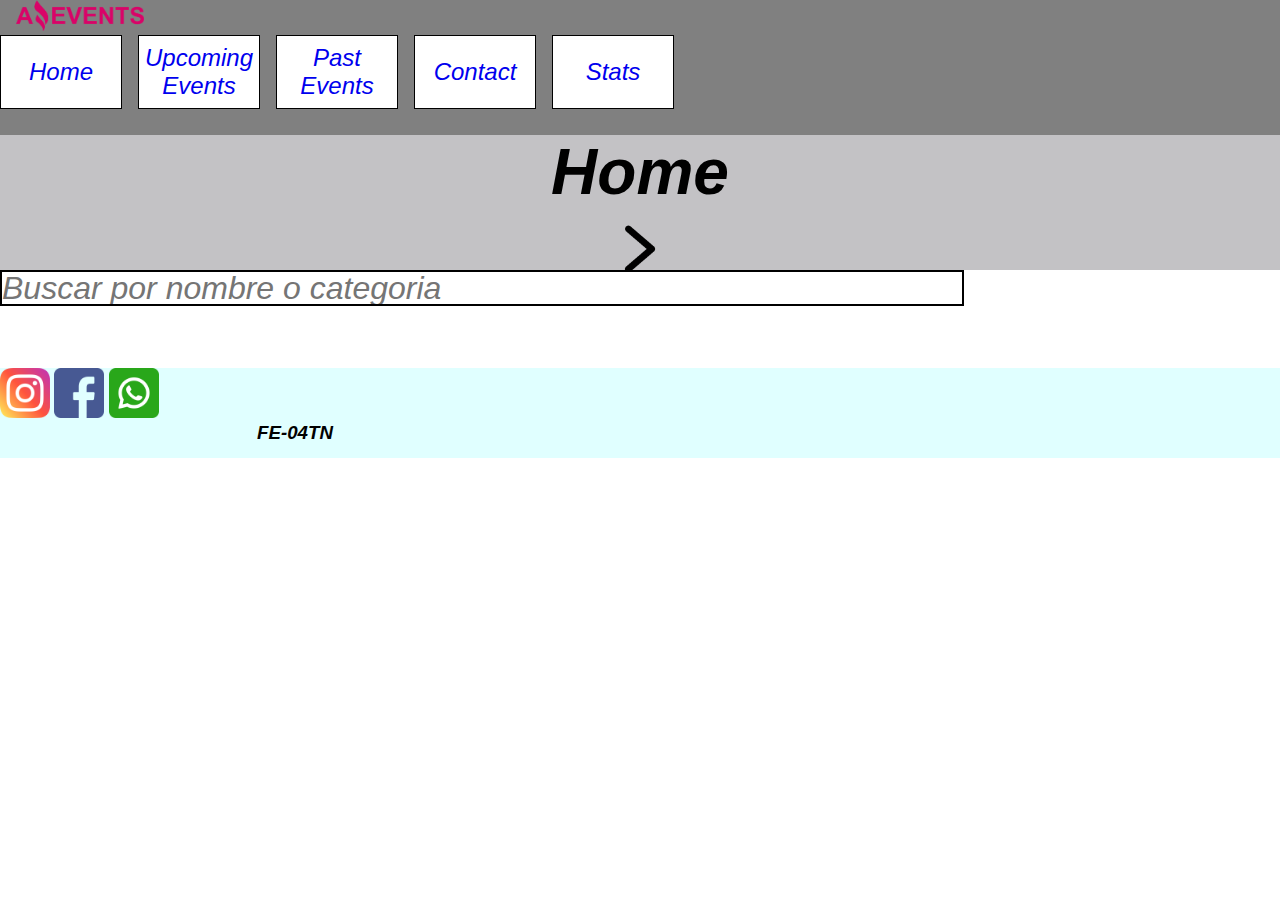
==== commit a5b9be26: "update task4 details" ====
--- a/index.html
+++ b/index.html
@@ -39,7 +39,7 @@
         </div>
 
 
-        <div id="name_and_arrows" class="container-fluid d-flex justify-content-between align-items-center">
+        <div id="name_and_arrows" class="container-fluid d-flex justify-content-between align-items-center text-center">
             
                 <a class="disabled">
 
@@ -81,7 +81,9 @@
                 <div id="cards-row">
 
                     
-                    <div id="message-container"></div>
+                    <div id="message-container">
+                        <!-- <img id="myImage" src="./assets/sadpika.jpg" alt=""> -->
+                    </div>
 
 
                 
--- a/styles.css
+++ b/styles.css
@@ -10,7 +10,10 @@
 }
 
 
-
+#message-container{
+    display: flex;
+    justify-content: center;
+}
 
 
 /* Desktop */
@@ -52,20 +55,21 @@
 
 #header_ul_links li{
     display: flex;;
-    font-size: 1em;
+    font-size: 1.5em;
     background-color: white;
-    padding: 0.3em;
     border: 1px solid black;
     align-items: center;
     justify-content: center;
     text-align: center;
-    width: 6em;
+    width: 5em;
     height: 3em;
+    
     
 }
 
 #header_ul_links a{
     text-decoration: none;
+    
 }
 
 #name_and_arrows{
@@ -131,27 +135,53 @@
 }
 
 #details_div{
-    
+    display: flex;
     width: 80vw;
     height: 60vh;
-    justify-content: center;
+    justify-content: space-between !important;
     
     
 }
 
 #details_img{
-    width: 20em;
-    height: 20em;
-    margin-left: 5em;
-    border: 1px solid black;
+   width: 50%;
+   height: 90%;
+   margin-left: 5%;
+}
+
+#details_imagen{
+    width: 100%;
+    height: 100%;
 }
 
 #details_info{
-    width: 20em;
-    height: 20em;
+    width: 35em;
+    height: 90%;
+    margin-right: 5%;
+    display: flex;
+    text-align: center !important;;
+
     flex-direction: column;
-    margin-right: 5em;
-    border: 1px solid black;
+   
+    
+}
+
+#details_info h2{
+    color:black !important;;
+    font-size: 5em !important;
+    font-family: 'Trebuchet MS', 'Lucida Sans Unicode', 'Lucida Grande', 'Lucida Sans', Arial, sans-serif;
+}
+
+#details_info h3{
+    font-size: 3em !important;
+}
+
+#details_info h4{
+    font-size: 3em !important;
+}
+
+#details_info h6{
+    font-size: 2em !important;
 }
 
 
@@ -188,7 +218,17 @@
     padding: 0 2em 0 2em; /*: top right bottom left*/
 }
 
-
+#search-input{
+    color: rgb(82, 78, 78);
+    width: 30em;
+    height: 1em;
+    font-size: 2em;
+}
+
+
+.nav-item span{
+    font-size: 1em;
+}
 
 #navbar_input{
     width: 100em;
@@ -208,10 +248,16 @@
 #cards-row {
     display: flex;
     flex-wrap: wrap;
+    justify-content: center;
+    gap: 3em 0;
    
     
   }
-
+    #myImage{
+        width: 50vw;
+        height: 100%;
+        padding-top: 0.5em;
+    }
 
   .card {
     height: 600px; /* alt   ura máxima para el contenedor de la tarjeta */
@@ -220,6 +266,9 @@
     flex-direction: column;
     margin-top: 25px;
     margin-left: 50px;
+    border: 1px outset gray;
+    
+    
     
    
   }
@@ -230,8 +279,6 @@
   }
 
 
-    height: 10%;
-    width:10% ;
    
 
 
@@ -416,6 +463,13 @@
 
     /* details */
 
+     #myImage{
+        width: 90vw;
+        height: 100%;
+        padding-top: 0.5em;
+     }
+    
+
     
 
     #details_main_div{
@@ -454,6 +508,12 @@
     background-color: rgb(169, 163, 163);
     font-size: 1em;
 }
+
+#stats_table {
+    font-size: 0.6em !important;
+    
+    margin-right: 10px !important;
+  }
 
 #stats_table td{
     height: 3em;
